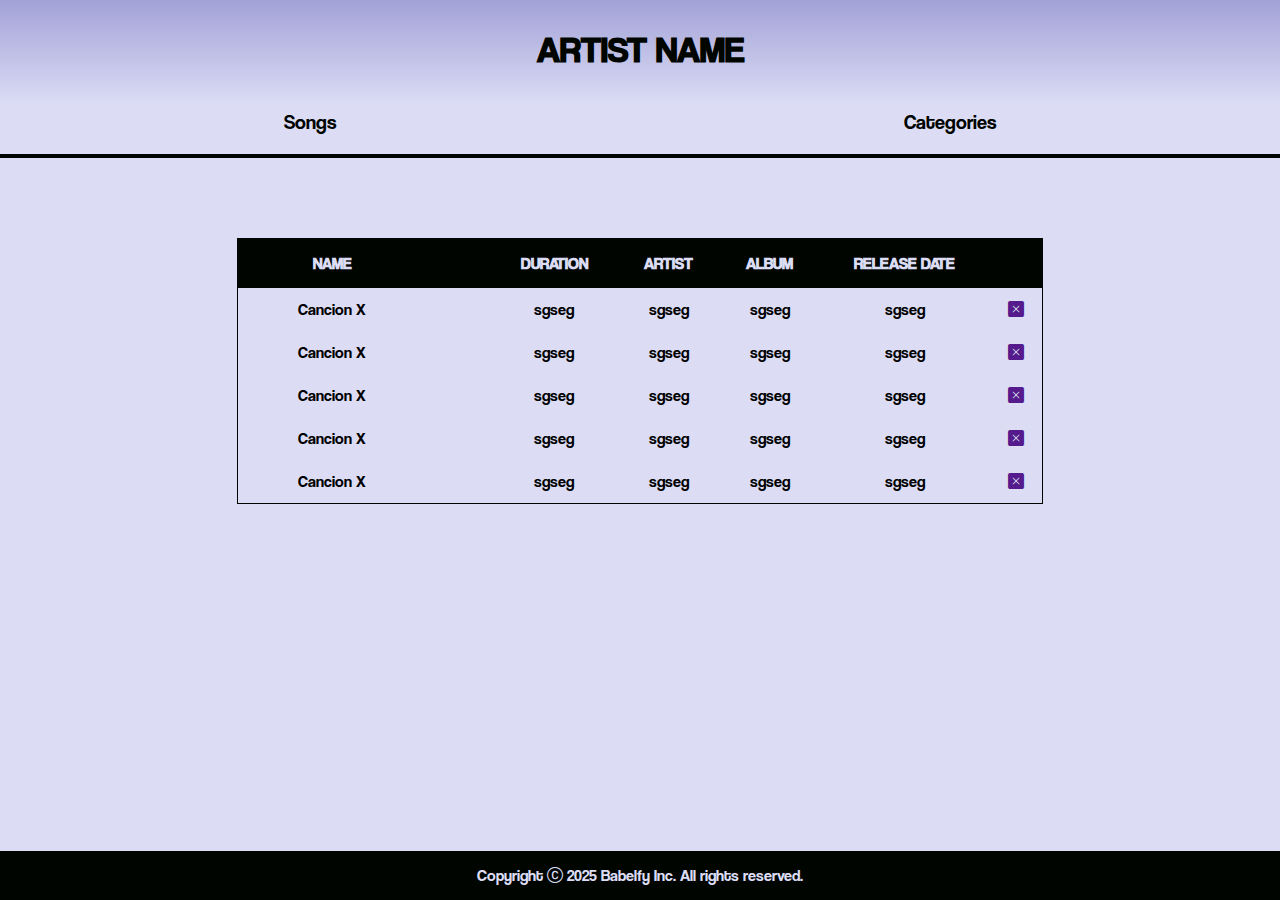
==== front/html/ArtistDetails.html @ 757178eb "Created the html and added some part of the javascript" ====
<!DOCTYPE html>
<html lang="en">

<head>
    <meta charset="UTF-8">
    <title>Artist details</title>

    <link rel="stylesheet" href="../style/style.css">

    <link rel="stylesheet" href="https://cdn.jsdelivr.net/npm/bootstrap-icons@1.11.3/font/bootstrap-icons.min.css">
</head>

<body>

    <header>
        <h1 id="name">Artist name</h1>

        <nav>
            <ul>
                <a href="SongList.html">
                    <li>Songs</li>
                </a>
                <a href="CategoryList.html">
                    <li>Categories</li>
                </a>
            </ul>
        </nav>
    </header>

    <main class="artistDetails" id="main">

        <section id="sectionDetails">
            <div id="songsTable">
            
            <!-- This is an example table of songs because we don't have songs yet -->
            <table>
                <thead>
                <tr>
                    <th>Name</th>
                    <th>Duration</th>
                    <th>Artist</th>
                    <th>Album</th>
                    <th>Release Date</th>
                    <th></th>
                </tr>
                </thead>
                <tr>
                    <td>Cancion X</td>
                    <td>sgseg</td>
                    <td>sgseg</td>
                    <td>sgseg</td>
                    <td>sgseg</td>
                    <td><a href="" title="Delete from category"><i class="bi bi-x-square-fill"></i></a></td>
                </tr>
                <tr>
                    <td>Cancion X</td>
                    <td>sgseg</td>
                    <td>sgseg</td>
                    <td>sgseg</td>
                    <td>sgseg</td>
                    <td><a href="" title="Delete from category"><i class="bi bi-x-square-fill"></i></a></td>
                </tr>
                    <td>Cancion X</td>
                    <td>sgseg</td>
                    <td>sgseg</td>
                    <td>sgseg</td>
                    <td>sgseg</td>
                    <td><a href="" title="Delete from category"><i class="bi bi-x-square-fill"></i></a></td>
                </tr>
                <tr>
                    <td>Cancion X</td>
                    <td>sgseg</td>
                    <td>sgseg</td>
                    <td>sgseg</td>
                    <td>sgseg</td>
                    <td><a href="" title="Delete from category"><i class="bi bi-x-square-fill"></i></a></td>
                </tr>
                <tr>
                    <td>Cancion X</td>
                    <td>sgseg</td>
                    <td>sgseg</td>
                    <td>sgseg</td>
                    <td>sgseg</td>
                    <td><a href="" title="Delete from category"><i class="bi bi-x-square-fill"></i></a></td>
                </tr>
            </table>    
            </div>
        </section>

    </main>

    <footer>
        <p>Copyright <i class="bi bi-c-circle"></i> 2025 Babelfy Inc. All rights reserved.</p>
    </footer>

    <script src="../js/script.js"></script>

</body>

</html>
---- front/style/style.css ----
@font-face {
    font-family: Coolvetica;
    src: url(../resources/fonts/Coolvetica\ Rg.otf);
}

/*
COLORS
DARK BLUE: #555B6E
MEDIUM BLUE: #89B0AE
LIGHT BLUE: #BEE3DB
WHITISH BLUE (BASE): #FAF9F9
PINK: #FFD6BA
*/

:root {
    /*! Colors*/
    /*
    --dark: #555B6E;
    --medium: #89B0AE;
    --light: #BEE3DB;
    --white: #FAF9F9;
    --pink: #FFD6BA;
    */

    --dark: #000500;
    --medium: #a3a2d8;
    --light: #dcddf5;
    --white: #9B9ECE;

}

body {
    margin: 0px;
    background-color: var(--light);
    font-family: 'Coolvetica';
}

a {
    text-decoration: none;
}

#container {
    width: 100%;
    height: 100vh;
}

header {
    height: 20%;
    background-image: linear-gradient(0deg, var(--light) 31%, var(--medium) 100%);
    border-bottom: 0.5vh solid var(--dark);
}

header>h1 {
    margin: 0 auto;
    padding-top: 3vh;
    text-align: center;
    color: var(--dark);
    font-size: 4vh;
    cursor: pointer;
}

header>nav {
    margin-top: 20px;
}

header>nav>ul {
    list-style: none;
    margin: 0;
    display: flex;
    justify-content: space-around;
    padding-left: 0px;
}

header>nav>ul>a>li {
    font-size: 20px;
    color: var(--dark);
}

header>nav>ul>a {
    padding: 20px 100px;
}

header>nav>ul>a:hover {
    border-top-left-radius: 10px;
    border-top-right-radius: 10px;
    background-color: var(--light);
    filter: brightness(1.2);
    /* Incrementa la luminosidad */
}

main {
    margin: 30px 15% 100px;
    height: calc(100vh - 20vh - 146px);
}

footer {
    width: 100%;
    height: auto;
    background-color: var(--dark);
    position: fixed;
    bottom: 0;
    background-color: var(--dark);
    margin-top: 30px;
    z-index: 10;
}

button {
    cursor: pointer;
}

div.PopUp {
    display: none;
    background-color: var(--dark);
    border: 5px double var(--medium);
    color: var(--light);
    position: absolute;
    z-index: 10;
    font-size: 14px;
    /* min-width: 200px;
    max-width: 500px; */
    width: 200px;
    padding: 20px;
    padding: 20px;

    button {
        background-color: var(--light);
        font-family: 'Coolvetica';
        color: var(--dark);
        border: 2px solid var(--medium);
    }

    #TitlePopUp {
        /* red */
        color: greenyellow;
        font-size: 25px;
        padding: 0px;
        margin: 0px;
    }

    button:hover {
        color: var(--light);
        background-color: var(--dark);
    }
}

.error {
    color: red;
}

footer>p {
    margin: 10px;
    text-align: center;
    padding: 5px;
    color: var(--light);
}


button.options {
    width: fit-content;
    height: fit-content;
    font-size: 100%;
    font-weight: bold;
    color: var(--light);
    background-color: var(--dark);
    filter: brightness(1);
    border: 2px solid var(--medium);
    border-radius: 0.5vh;
    margin: 0 auto;
    margin-top: 1vh;
    padding: 0.5vh 1.2vh;
}

button.options:hover {
    color: var(--light);
    background-color: var(--dark);
    filter: brightness(1.2);
    cursor: pointer;
}

.pointer {
    cursor: pointer;
}

/** Category Details*/
main.catDetails,main.artistDetails {
    text-align: center;
}

header>h1 {
    text-transform: uppercase;
}

main.catDetails>section>div>table>thead>tr>th,main.artistDetails>section>div>table>thead>tr>th {
    text-transform: uppercase;
    padding: 15px;
    background-color: var(--dark);
    color: var(--light);
}

main.catDetails>section>div>table>tbody>tr:hover, main.artistDetails>section>div>table>tbody>tr:hover {
    background-color: var(--light);
    filter: brightness(1.2);
}

main.catDetails>section>div>table>tbody>tr>td, main.artistDetails>section>div>table>tbody>tr>td {
    padding: 12px;
}

h1>button>i {
    color: var(--dark);
    cursor: pointer;
}

h1>button {
    background-color: transparent;
    border-width: 0px;
    transform: scale(1.7);
}

main.catDetails>section, main.artistDetails>section {
    width: 100%;
}

main.catDetails>section>div>table, main.artistDetails>section>div>table {
    margin: 50px auto 0px;
    border: 1px solid var(--dark);
    border-collapse: collapse;
    width: 90%;
}

main.catDetails>section>div>table>thead>tr>th:first-child,
main.catDetails>section>div>table>tbody>tr>td:first-child, 
main.artistDetails>section>div>table>thead>tr>th:first-child,
main.artistDetails>section>div>table>tbody>tr>td:first-child {
    padding-right: 80px;
    padding-left: 15px;
}

main.catDetails>section>div>table>tbody>tr>td:first-child, 
main.artistDetails>section>div>table>tbody>tr>td:first-child {
    min-width: 100px;
}


div.updater {
    display: none;
    position: absolute;
    right: 2%;
    width: fit-content;
    border: 3px var(--dark) solid;
    border-radius: 8px;
    padding: 15px;
    background-color: var(--medium);
    margin: 5vh auto 0;
    height: fit-content;


    h3 {
        text-align: center;
        padding-right: 1vh;
        color: var(--dark);
        font-size: 2.5vh;
        font-weight: bold;
        letter-spacing: 0.8px;
        margin-bottom: 5px;
    }

    i {
        color: var(--dark);
        position: absolute;
        right: 10px;
        cursor: pointer;
    }

    form#createForm {
        display: flex;
        flex-direction: column;
        text-align: center;

        input {
            color: var(--white);
            background-color: var(--dark);
            border-radius: 0.4vh;
            padding: 0.5vh;
            width: 20vh;
            margin-bottom: 6px;
        }

        input::placeholder {
            font-size: 1.5vh;
            color: var(--white)a0;
        }

        button {
            width: fit-content;
            height: fit-content;
            font-size: 100%;
            font-weight: bold;
            color: var(--light);
            background-color: var(--dark);
            filter: brightness(1);
            border: 2px solid var(--light);
            border-radius: 0.5vh;
            margin: 0 auto;
            margin-top: 1vh;
            padding: 0.5vh 1.2vh;
        }

        button:hover {
            color: var(--light);
            background-color: var(--dark);
            filter: brightness(1.2);
            cursor: pointer;
        }
    }
}

main.catDetails, main.artistDetails {
    display: flex;
    text-align: center;
    justify-content: center;
    height: fit-content !important;

    section.sectionDetails {
        display: flex;
        flex-wrap: wrap;
        text-align: center;
        justify-content: center;
        color: var(--dark);
        border: 5px double var(--dark);

        .dataContainer {
            margin: 0px 20px 10px;
        }
    }

    section.deleteSection {
        width: 20%;
        margin: 0 auto;
        position: absolute;
        left: 0;
    }

    button.dlCategory-btn {
        margin: 30px 10px 5px;
        width: 5vw;
        height: 5vh;
        left: 0;
        font-family: Coolvetica;
        background-color: var(--medium);
        color: var(--dark);
        border: 4px double var(--medium);
        border-radius: 9px;
        font-size: 2.5vh;
        color: var(--medium);
        background-color: var(--dark);
    }

    a {
        position: relative;

        i.remove {
            position: absolute;
            margin: 10px;
            right: 0;
        }
    }

    button.dlCategory-btn:hover {
        background-color: var(--medium);
        color: var(--dark);
        border: 4px double var(--dark);
        box-shadow: 1px 2px 32px 7px rgb(253, 255, 255);
    }
}

div.PopUp {
    left: 50%;
    top: 20%;
    transform: translate(-50%, -50%);
}

a.pointer:hover {
    color: var(--dark);
}

/** Song details*/

main.songDetails {
    text-align: center;

    section#sectionDetails {
        display: flex;
        flex-wrap: wrap;
        text-align: center;
        flex-direction: column;
        justify-content: center;
        width: fit-content;
        margin: 0 auto;
        color: var(--dark);
        border: 5px double var(--dark);

        .usualDataContainer {
            display: flex;

            .dataContainer {
                margin: 0px 20px 10px;
            }
        }

    }
}



section#sectionUpdate {

    position: absolute;
    left: 10%;

}

@media (max-width: 1060px) {
    section#sectionUpdate {
        left: 5%;
        /* Valor para pantallas con ancho menor o igual a 1060px */
    }
}

header>div>h1 {
    margin: 0 auto;
    padding-top: 3vh;
    text-align: center;
    color: var(--dark);
    font-size: 4vh;
    cursor: pointer;
}

div.PopUp {
    text-align: center;
    top: 30%;
    left: 50%;
    transform: translate(-50%, -50%);
}

.btn-container {
    margin: 0 auto;
}

a.categoryHover:hover {
    color: black;
}

/** Modify Song*/
input,
select {
    color: var(--white);
    background-color: var(--dark);
    border-radius: 0.4vh;
    padding: 0.5vh;
    width: 20vh;
}

input::placeholder {
    font-size: 1.5vh;
    color: var(--white)a0;
}

input.title-input {
    margin-top: 3vh;
    margin: 0 auto;
}

button.sbt-upSong-btn {
    display: none;
    margin-top: 40px !important;
}

#nameContainer {
    justify-content: center;
}

div.PopUpUpdate {
    display: none;
    flex-direction: column;
    background-color: var(--dark);
    border: 5px double var(--medium);
    color: var(--light);
    position: absolute;
    z-index: 10;
    font-size: 14px;
    width: 200px;
    padding: 20px;

    button {
        background-color: var(--light);
        font-family: 'Coolvetica';
        color: var(--dark);
        border: 2px solid var(--medium);
    }

    #TitlePopUp {
        /* red */
        color: red;
        font-size: 25px;
        padding: 0px;
        margin: 0px;
    }

    button:hover {
        color: var(--light);
        background-color: var(--dark);
    }

    #noDelete {
        color: white;
        background-color: green;
    }

    #yesDelete {
        color: white;
        background-color: red
    }

    #yesDelete:hover {
        background-color: white;
        color: red;
    }

    #noDelete:hover {
        color: green;
        background-color: white;
    }
}

.removeBTN::before {
    z-index: 2;
    position: absolute;
    right: 10px;
    margin-right: 5px;
    margin-top: 12px;
    color: var(--dark);
    height: 16px;
}

.removeBTN:hover::before {
    box-shadow: 1px 2px 32px 7px rgb(253, 255, 255);

}

/** List*/

main.list>section>a {
    border: 4px double var(--dark);
    border-top-left-radius: 20px;
    border-top-right-radius: 20px;
    margin: 15px 10px 5px;
    width: 200px;
}

main.list>section>a>div>.imagen {
    border-top-left-radius: 16px;
    border-top-right-radius: 16px;
    background-color: #849cae5b;
    /*! No se modifica, es el color de imagen por defecto.*/
    width: 100%;
}

main.list>section>a>div>p {
    color: var(--dark);
}

main.list>section>a:hover {
    box-shadow: 1px 2px 32px 7px rgb(253, 255, 255);
}

main.list {
    display: flex;
    text-align: center;
    justify-content: center;
    height: fit-content !important;

    section.ListSection {
        display: flex;
        flex-wrap: wrap;
        text-align: center;
        justify-content: center;
    }

    section.createSection,
    section.asideSection {
        width: 20%;
        margin: 0 auto;
        position: absolute;
    }

    section.asideSection {
        right: 0;
    }

    input#searchInput {
        margin-top: 20px;
        height: 30px;
        font-size: 15px;
    }

    section.createSection {
        left: 0;
    }

    a {
        position: relative;

        i.remove {
            position: absolute;
            margin: 10px;
            right: 0;
        }
    }

    button.crCategory-btn {
        margin: 30px 10px 5px;
        max-width: 100px;
        height: 5vh;
        left: 0;
        font-family: Coolvetica;
        border: 4px double var(--medium);
        border-radius: 16%;
        font-size: 2.5vh;
        color: var(--medium);
        background-color: var(--dark);
    }

    button.crCategory-btn:hover {
        background-color: var(--medium);
        color: var(--dark);
        border: 4px double var(--dark);
        box-shadow: 1px 2px 32px 7px rgb(253, 255, 255);
    }
}

main.list {
    section {
        a.song {
            height: 100px;

            div {
                .imagen {
                    height: 60px;
                }

                p {
                    margin-top: 10px;

                }
            }
        }

        a.category {
            height: 200px;

            div {
                .imagen {
                    height: 150px
                }
            }

        }
    }
}


.form.category {
    left: 15%;
}

.form.song {
    z-index: 4;
    left: 50%;
    top: 40%;
    transform: translate(-50%, -50%);
}

div.form {
    display: none;
    width: fit-content;
    border: 3px var(--dark) solid;
    border-radius: 8px;
    padding: 15px;
    background-color: var(--medium);
    margin: 5vh auto 0;
    height: fit-content;
    z-index: 1;

    position: absolute;


    i {
        color: var(--dark);
        position: absolute;
        right: 10px;
        cursor: pointer;
    }

    div.option {
        display: flex;
        flex-direction: column;
        text-align: center;

        div.input-container {
            padding: 1vh 0px;
            display: flex;
            flex-direction: column;
            width: fit-content;
            margin: 0 auto;

            label.input-name {
                text-align: center;
                padding-right: 1vh;
                color: var(--dark);
                font-size: 2.5vh;
                font-weight: bold;
                letter-spacing: 0.8px;
                margin-bottom: 5px;
            }

            input,
            select {
                color: var(--white);
                background-color: var(--dark);
                border-radius: 0.4vh;
                padding: 0.5vh;
                width: 20vh;
            }

            input::placeholder {
                font-size: 1.5vh;
                color: var(--white)a0;

            }
        }
    }
}

div.PopUpDelete {
    display: none;
    background-color: var(--dark);
    border: 5px double var(--medium);
    color: var(--light);
    position: absolute;
    z-index: 10;
    font-size: 14px;
    width: 200px;
    padding: 20px;

    button {
        background-color: var(--light);
        font-family: 'Coolvetica';
        color: var(--dark);
        border: 2px solid var(--medium);
    }

    #TitlePopUp {
        /* red */
        color: red;
        font-size: 25px;
        padding: 0px;
        margin: 0px;
    }

    button:hover {
        color: var(--light);
        background-color: var(--dark);
    }

    #noDelete {
        color: white;
        background-color: green;
    }

    #yesDelete {
        color: white;
        background-color: red
    }

    #yesDelete:hover {
        background-color: white;
        color: red;
    }

    #noDelete:hover {
        color: green;
        background-color: white;
    }
}

.removeBTN::before {
    z-index: 2;
    position: absolute;
    right: 10px;
    margin-right: 5px;
    color: var(--dark);
    height: 16px;
}

.removeBTN:hover::before {
    box-shadow: 1px 2px 32px 7px rgb(253, 255, 255);
}

.category.removeBTN::before {
    margin-top: 18px;
}

.song.removeBTN::before {
    margin-top: 12px;
}

/** Thumbnail */
div.thumbnail {

    header {
        h1 {
            cursor: default;
            padding-top: 5vh;
            font-size: 5vh;
        }

        height: 15%;
    }

    main {
        h2 {
            color: var(--dark);
            text-align: center;
            cursor: default;
        }

        .containersContainer {
            height: 100%;
            width: 100%;
            display: flex;
            text-align: center;
            justify-content: space-around;

            .listContainer {
                color: var(--dark);
                border: 4px double var(--dark);
                border-top-left-radius: 20px;
                border-top-right-radius: 20px;
                margin: 15px 10px 5px;
                width: 50%;
                height: 100%;

                h3 {
                    font-size: 25px;
                }

                .thumbColor {
                    border-top-left-radius: 20px;
                    border-top-right-radius: 20px;
                    width: 90%;
                    height: 80%;
                    margin: 20px auto;

                }

                #thumbColorCategories {
                    background-color: #5EBE8B;
                }

                #thumbColorSong {
                    background-color: #AAAEED;

                }
            }
        }

        .listContainer:hover {
            box-shadow: 1px 2px 32px 7px rgb(253, 255, 255);
        }
    }
}
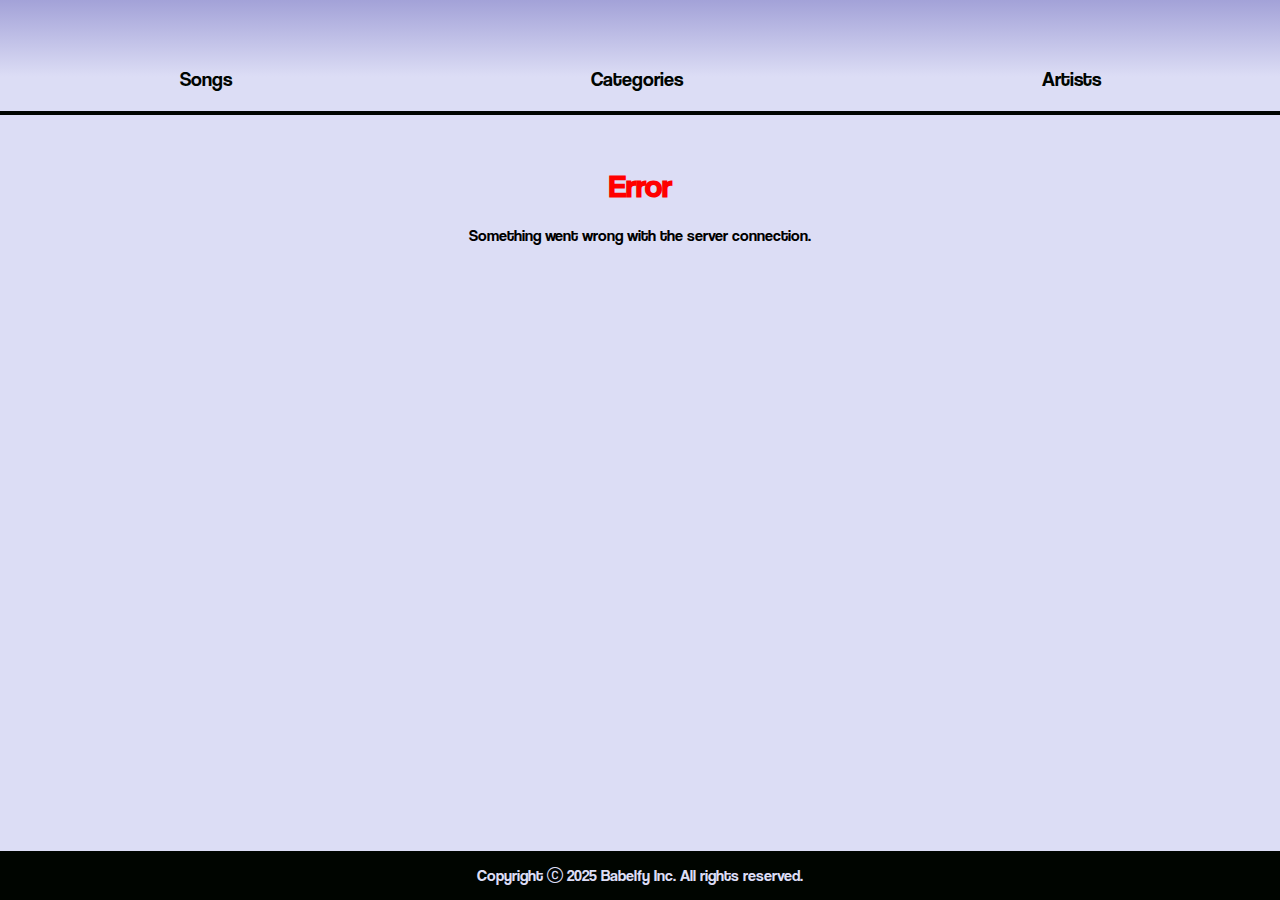
==== commit 427415ae: "Added de front and the back of the show details method, showing just the name for now" ====
--- a/front/html/ArtistDetails.html
+++ b/front/html/ArtistDetails.html
@@ -13,7 +13,7 @@
 <body>
 
     <header>
-        <h1 id="name">Artist name</h1>
+        <h1 id="name"></h1>
 
         <nav>
             <ul>
@@ -22,6 +22,9 @@
                 </a>
                 <a href="CategoryList.html">
                     <li>Categories</li>
+                </a>
+                <a href="ArtistList.html">
+                    <li>Artists</li>
                 </a>
             </ul>
         </nav>
--- a/front/style/style.css
+++ b/front/style/style.css
@@ -618,7 +618,7 @@
         }
     }
 
-    button.crCategory-btn {
+    button.create-btn {
         margin: 30px 10px 5px;
         max-width: 100px;
         height: 5vh;
@@ -631,7 +631,7 @@
         background-color: var(--dark);
     }
 
-    button.crCategory-btn:hover {
+    button.create-btn:hover {
         background-color: var(--medium);
         color: var(--dark);
         border: 4px double var(--dark);
@@ -641,7 +641,7 @@
 
 main.list {
     section {
-        a.song {
+        a.song, a.artist {
             height: 100px;
 
             div {
@@ -670,7 +670,7 @@
 }
 
 
-.form.category {
+.form, .form:not(.song)  {
     left: 15%;
 }
 
@@ -870,7 +870,9 @@
 
                 #thumbColorSong {
                     background-color: #AAAEED;
-
+                }
+                #thumbColorArtists {
+                    background-color: #995ACF;
                 }
             }
         }
